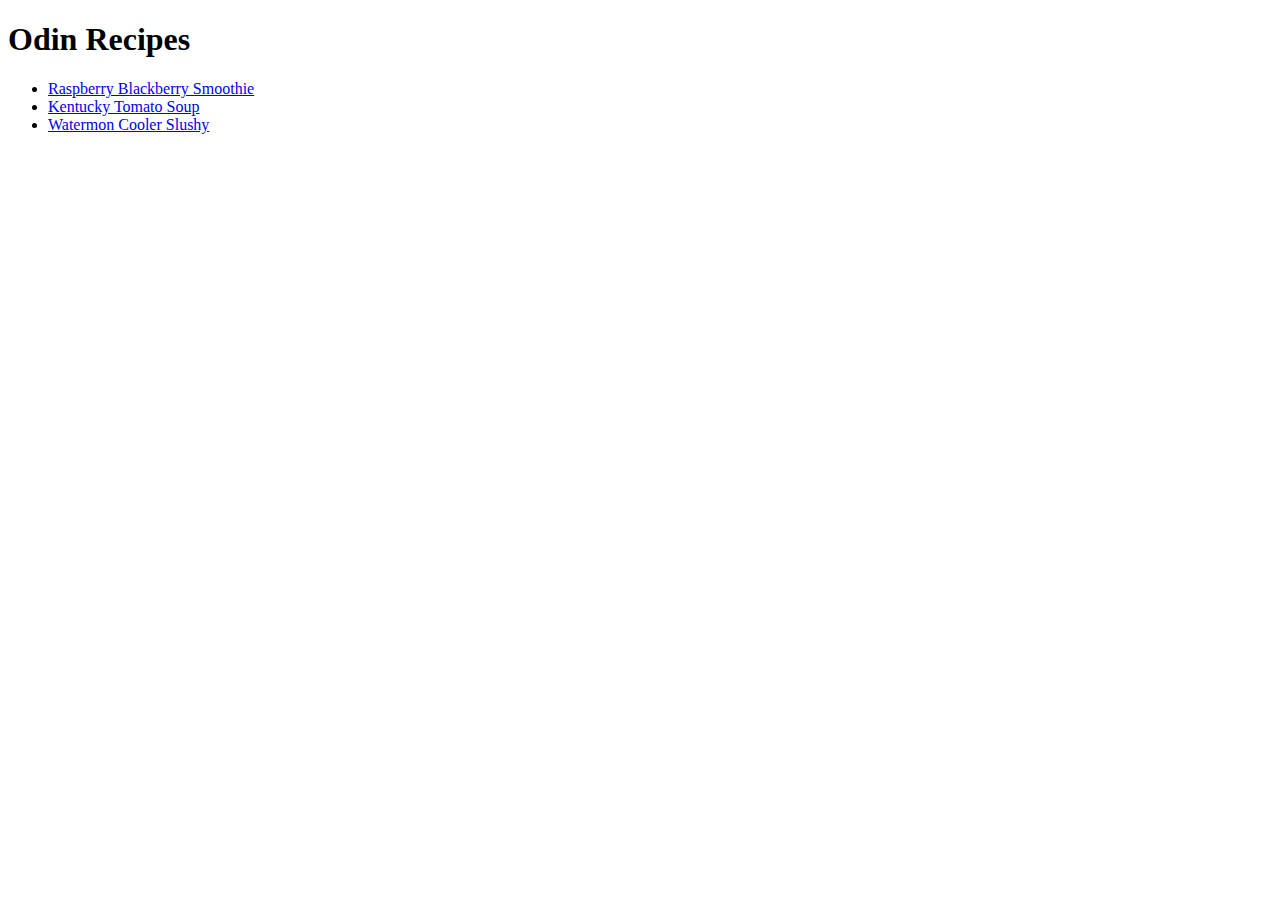
==== index.html @ 634ea99e "Add 3 recipe pages and links to recipe pages on home" ====
<!DOCTYPE html>
<html lang="en">
<head>
    <meta charset="UTF-8">
    <title>Odin Recipes</title>
</head>
<body>
    <h1>Odin Recipes</h1>
    <ul>
        <li> <a href="./recipes/raspberry-blackberry-smoothie.html">Raspberry Blackberry Smoothie</a></li>
        <li> <a href="./recipes/kentucky-tomato-soup.html">Kentucky Tomato Soup</a></li>
        <li> <a href="./recipes/watermelon-cooler-slushy.html">Watermon Cooler Slushy</a></li>
    </ul>
</body>
</html>
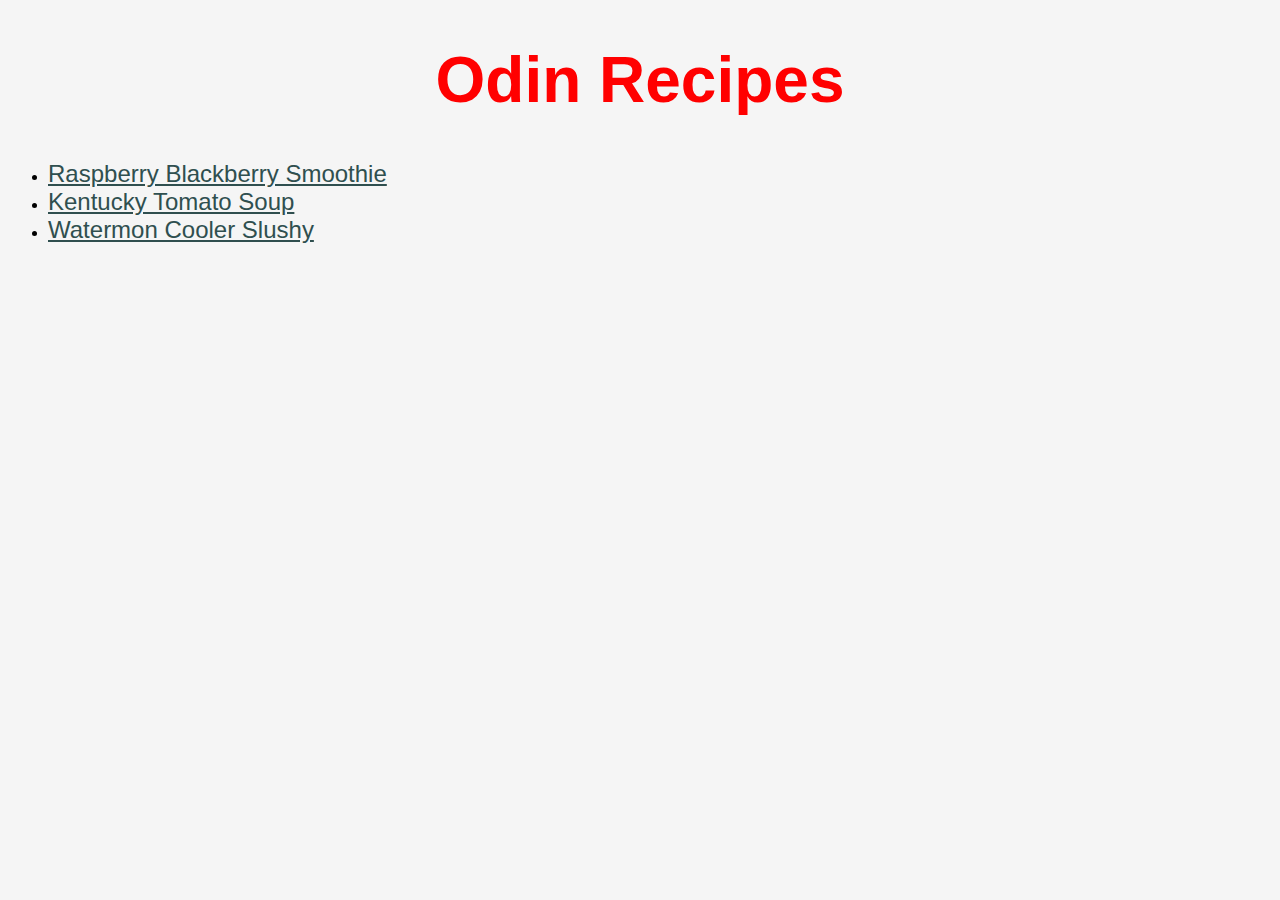
==== commit 880a07a8: "Style pages using css and add back buttons for navigation" ====
--- a/index.html
+++ b/index.html
@@ -1,15 +1,19 @@
 <!DOCTYPE html>
 <html lang="en">
+
 <head>
     <meta charset="UTF-8">
     <title>Odin Recipes</title>
+    <link rel="Stylesheet" href="styles.css">
 </head>
+
 <body>
-    <h1>Odin Recipes</h1>
+    <h1 class="text title">Odin Recipes</h1>
     <ul>
-        <li> <a href="./recipes/raspberry-blackberry-smoothie.html">Raspberry Blackberry Smoothie</a></li>
-        <li> <a href="./recipes/kentucky-tomato-soup.html">Kentucky Tomato Soup</a></li>
-        <li> <a href="./recipes/watermelon-cooler-slushy.html">Watermon Cooler Slushy</a></li>
+        <li> <a class="text" href="./recipes/raspberry-blackberry-smoothie.html">Raspberry Blackberry Smoothie</a></li>
+        <li> <a class="text" href="./recipes/kentucky-tomato-soup.html">Kentucky Tomato Soup</a></li>
+        <li> <a class="text" href="./recipes/watermelon-cooler-slushy.html">Watermon Cooler Slushy</a></li>
     </ul>
 </body>
+
 </html>--- a/styles.css
+++ b/styles.css
@@ -0,0 +1,14 @@
+body {
+    background-color: whitesmoke;
+}
+.text {
+    color: darkslategrey;
+    font-size: 1.5em;
+    font-family: Verdana, Geneva, Tahoma, sans-serif;
+}
+
+.title {
+    color: red;
+    text-align: center;
+    font-size: 4em;
+}